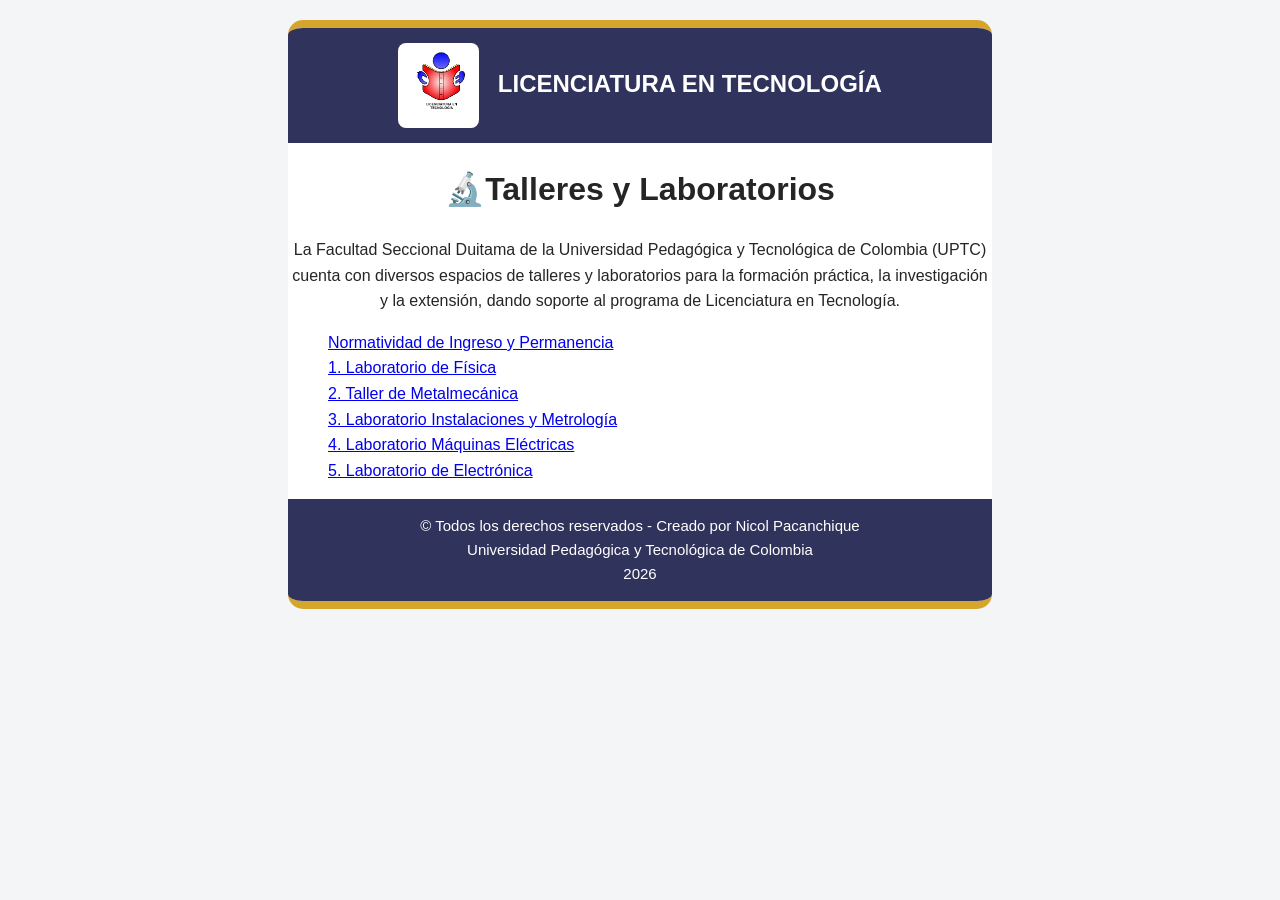
==== index.html @ 5341cfa4 "Fix typo in author name in index.html" ====
<!DOCTYPE html>
<html lang="es">
<head>
  <meta charset="UTF-8">
  <meta name="viewport" content="width=device-width, initial-scale=1">
  <title>Laboratorios y Talleres – UPTC Duitama</title>
  <link rel="stylesheet" href="estilos.css">
</head>

<body>
<div class="div_ppal">

  <p class="encabezado">
    <span class="caja_logo">
      <img src="lictec.png" alt="Logo de la Licenciatura en Tecnología">
    </span>
    LICENCIATURA EN TECNOLOGÍA
  </p>

  <header>
    <h1>🔬Talleres y Laboratorios</h1>
  </header>

  <p class="p-cabezote">La Facultad Seccional Duitama de la Universidad Pedagógica y Tecnológica de 
    Colombia (UPTC) cuenta con diversos espacios de talleres y laboratorios para la formación práctica, 
    la investigación y la extensión, dando soporte al programa de Licenciatura en Tecnología.</p>


    <ul>
      <li><a href="normatividad.html">Normatividad de Ingreso y Permanencia</a></li>
      <li><a href="fisica.html">1. Laboratorio de Física</a></li>
      <li><a href="metalmecanica.html">2. Taller de Metalmecánica</a></li>
      <li><a href="metrologia.html">3. Laboratorio Instalaciones y Metrología</a></li>
      <li><a href="electricas.html">4. Laboratorio Máquinas Eléctricas</a></li>
      <li><a href="electronica.html">5. Laboratorio de Electrónica</a></li>
    </ul>


  <p class="pie">
              &copy; Todos los derechos reservados - Creado por Nicol Pacanchique
        <br>
        Universidad Pedagógica y Tecnológica de Colombia
        <br>
        2026
    </p>


</div>
</body>
</html>
---- estilos.css ----
body {
    font-family: Arial, sans-serif;
    font-size: 16px;
    color: #252525;
    background-color: #F4F5F7;
    margin: 0;
    line-height: 1.6;
}

.div_ppal {
    width: 55%;
    margin: 20px auto;
    padding: 0;
    background-color: white;
    border-radius: 15px;
    overflow: hidden;
    border-top: 8px solid #D6A52B;
    border-bottom: 8px solid #D6A52B;
}

.caja_logo {
    display: inline-block;
    background-color: white;
    padding: 8px;
    border-radius: 8px;
    vertical-align: middle;
    margin-right: 12px;
}

.caja_logo img {
    width: 90px;
    display: block;
}
.encabezado {
    background-color: #30335B;
    color: white;
    text-align: center;
    font-size: 24px;
    font-weight: bold;
    padding: 15px;
    margin: 0;
}

.encabezado img {
    width: 65px;
    height: auto;
    display: block;
    margin: 0 auto 8px auto;
}

.banner_principal {
    width: 93%;
    height:auto;
    display:inline-block;
    border-radius:10px;

}

.lema {
    background-color: #30335B;
    color: #D6A52B;
    text-align: center;
    font-size: 18px;
    padding: 0 15px 15px 15px;
    margin: 0;
}

.institucion {
    background-color: #30335B;
    color: white;
    text-align: center;
    font-size: 14px;
    padding: 0 15px 15px 15px;
    margin: 0;
}
.p_imag{
     text-align:center;
}


.mensaje_inicio {
    text-align: center;
    color: #30335B;
    background-color: #F5EEDF;
    padding: 18px;
    font-size: 20px;
    font-weight: bold;
    margin: 15px auto;
    width: 90%;
    border-radius: 13px;
}



h2 {
    font-size: 28px;
    color: #30335B;
    text-align: center;
    margin: 15px;
}

.presentacion {
    font-size: 18px;
    color: #252525;
    text-align: center;
    margin: 10px 20px;
}

hr {
    border: 0;
    height: 2px;
    background-color: #D6A52B;
    width: 95%;
    margin: 20px auto;
}

.tarjetas {
    width: 95%;
    margin: 20px auto;
    border-spacing: 10px;
    border-collapse: separate;
    table-layout: fixed;
}


.tarjetas td {
    background-color: #F5EEDF;
    padding: 15px;
    border: none;
    border-top: 5px solid #D6A52B;
    border-radius: 15px;
    vertical-align: top;
}


.f1c1 {
    background-color: #F5EEDF;
}

.f1c2 {
    background-color: #EDF0F5;
}

.f2c1 {
    background-color: #EDF0F5;
}

.f2c2 {
    background-color: #F5EEDF;
}

.f3c1 {
    background-color: #F5EEDF;
}

.f3c2 {
    background-color: #EDF0F5;
}

.tarjetas h3 {
    font-size: 20px;
    color: #171717;
    margin: 0 0 5px 0;
}

.tarjetas p {
    font-size: 16px;
    color: #252525;
    text-align: left;
    margin: 5px 0;
}

.tarjetas a {
    font-size: 16px;
    color: #30335B;
    text-decoration: none;
    font-weight: bold;
}

.pie {
    background-color: #30335B;
    color: white;
    text-align: center;
    font-size: 15px;
    
    padding: 15px;
    margin: 0;
}


.titulo_inicio {
    background-color: #F5EEDF;
    color: #30335B;
    text-align: center;
    font-size: 28px;
    padding: 15px 10px 5px 10px;
    margin: 0;
}

.presentacion {
    background-color: #F5EEDF;
    color: #30335B;
    text-align: center;
    font-size: 18px;
    font-weight: bold;
    padding: 5px 10px;
    margin: 0;
}

.subpresentacion {
    background-color: #F5EEDF;
    color: #252525;
    text-align: center;
    font-size: 16px;
    padding: 5px 10px 15px 10px;
    margin: 0;
}


.acordeon {
  border: 1px solid #c9d3de;
  border-radius: 6px;
  margin-bottom: 10px;
  background: #F5C827;
}

.acordeon summary,
.regla summary {
  cursor: pointer;
  padding: 12px 16px;
  list-style-position: inside;
}

.acordeon summary h3,
.regla summary h3 {
  display: inline;
  font-size: 1.05rem;
}

.acordeon[open] summary,
.regla details[open] summary {
  border-bottom: 1px solid #c9d3de;
}

.acordeon p,
.regla ul {
  padding: 12px 16px;
}

.regla ul {
  padding-left: 36px;
}


nav a[aria-current="page"] {
  font-weight: bold;
  text-decoration: underline;
}

/* Botón volver al menú */
.volver {
  margin: 16px 0;
}

.volver a {
  display: inline-block;
  padding: 8px 16px;
  border: 1px solid #12355b;
  border-radius: 6px;
  text-decoration: none;
  color: #12355b;
}

.volver a:hover,
.volver a:focus {
  background: #12355b;
  color: #fff;
}



.acordeon p {
  padding: 8px 16px;
}

.acordeon ul,
.acordeon ol {
  padding: 4px 16px 12px 40px;
}

.acordeon li {
  margin-bottom: 6px;
}


.centrado,
header h1,
.p-cabezote,
footer p {
  text-align: center;
}

footer p {
  font-family: "Arial Narrow", Arial, sans-serif;
}


hr.linea-azul {
  width: 500px;
  max-width: 95%;
  height: 3px;
  background-color: blue;
}


.acordeon .acordeon {
  margin: 8px 16px 12px;
}

.acordeon .acordeon summary h3 {
  font-size: 1rem;
}

ul{
  list-style-type: none;
}

nav ul {
  list-style: none;
  margin: 24px auto;
  padding: 0;
  display: flex;
  flex-wrap: wrap;
  justify-content: center;
  gap: 12px;
}

nav ul li a {
  display: block;
  padding: 14px 22px;
  background: #12355b;
  color: #fff;
  text-decoration: none;
  font-weight: bold;
  border-radius: 8px;
  border-bottom: 4px solid #ffb703;
  box-shadow: 0 3px 8px rgba(0, 0, 0, 0.25);
  transition: background 0.2s, color 0.2s, transform 0.2s;
}

nav ul li a:hover,
nav ul li a:focus {
  background: #ffb703;
  color: #12355b;
  transform: translateY(-3px);
}


.imagen {
  margin: 16px auto 24px;
  text-align: center;
}

.imagen img,
.centrado img,
.foto-acordeon {
  width: 250px;
  height: 250px;
  object-fit: cover;
  box-shadow: 8px 10px 12px #D6A52B;
  border-radius: 20px;
}

.imagen img,
.centrado img {
  display: inline-block;
  vertical-align: middle;
}

.foto-acordeon {
  display: block;
  margin: 12px auto;
}


.imagen.doble .contenedor-imagen {
  display: flex;
  flex-wrap: wrap;
  justify-content: center;
  gap: 24px;
}


.anterior-siguiente {
  display: flex;
  justify-content: space-between;
  gap: 12px;
  margin: 24px 0 8px;
}

.anterior-siguiente a {
  text-decoration: none;
  color: #12355b;
  font-weight: bold;
}

.anterior-siguiente a:hover,
.anterior-siguiente a:focus {
  text-decoration: underline;
}
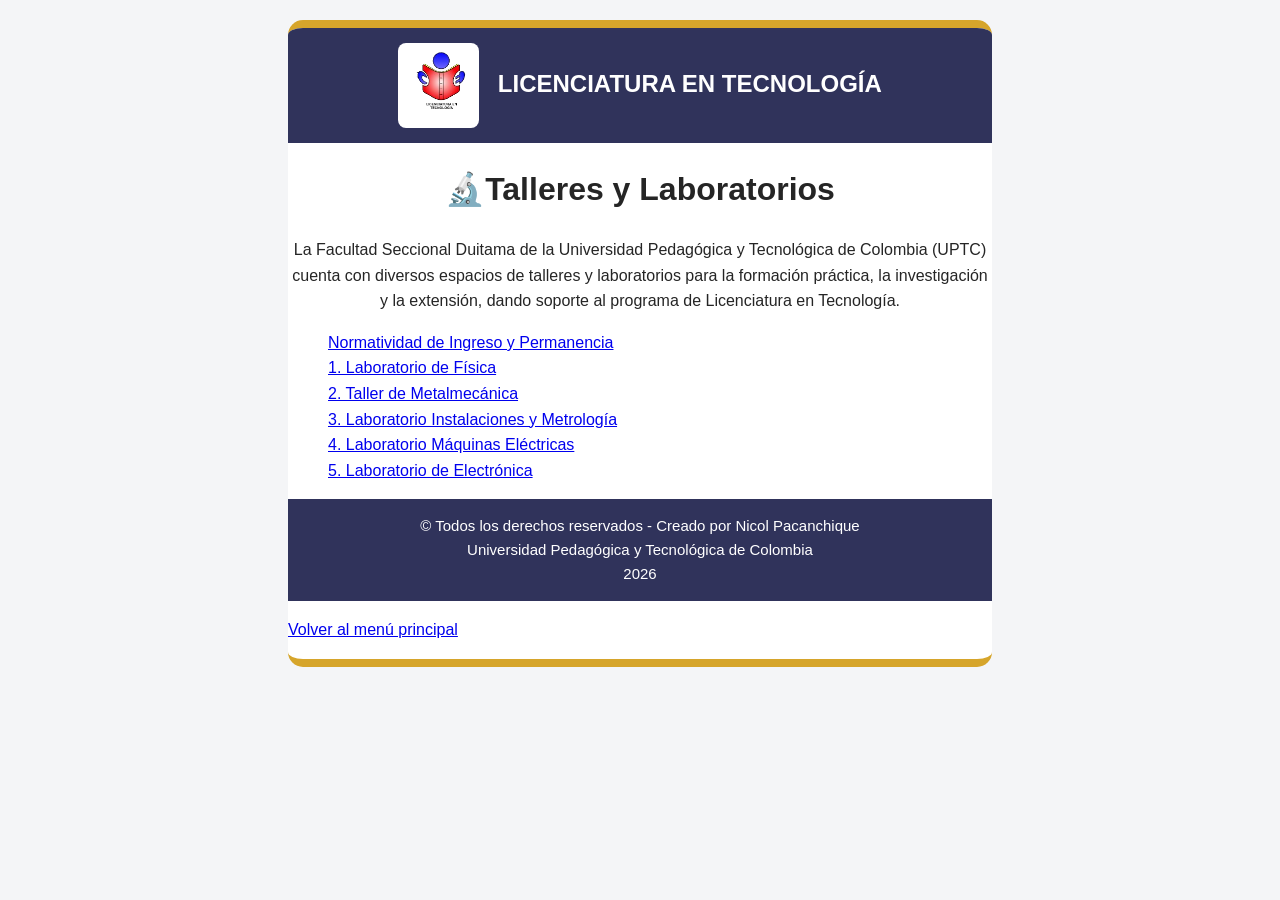
==== commit 1ae3ce09: "Add link to main menu in index.html" ====
--- a/index.html
+++ b/index.html
@@ -43,6 +43,9 @@
         <br>
         2026
     </p>
+    <p class="menu">
+    <a href="https://nurygo.github.io/Cr-ditos-Libres/proyecto%20lictec/index.html">Volver al menú principal</a>
+    </p>
 
 
 </div>
--- a/estilos.css
+++ b/estilos.css
@@ -135,26 +135,47 @@
 
 .f1c1 {
     background-color: #F5EEDF;
+    
 }
 
 .f1c2 {
     background-color: #EDF0F5;
+      border: 1px solid #c9d3de;
+  border-radius: 6px;
+  margin-bottom: 10px;
+  background: #F5C827;
 }
 
 .f2c1 {
     background-color: #EDF0F5;
+      border: 1px solid #c9d3de;
+  border-radius: 6px;
+  margin-bottom: 10px;
+  background: #F5C827;
 }
 
 .f2c2 {
     background-color: #F5EEDF;
+      border: 1px solid #c9d3de;
+  border-radius: 6px;
+  margin-bottom: 10px;
+  background: #F5C827;
 }
 
 .f3c1 {
     background-color: #F5EEDF;
+      border: 1px solid #c9d3de;
+  border-radius: 6px;
+  margin-bottom: 10px;
+  background: #F5C827;
 }
 
 .f3c2 {
     background-color: #EDF0F5;
+      border: 1px solid #c9d3de;
+  border-radius: 6px;
+  margin-bottom: 10px;
+  background: #F5C827;
 }
 
 .tarjetas h3 {
@@ -217,6 +238,7 @@
 }
 
 
+
 .acordeon {
   border: 1px solid #c9d3de;
   border-radius: 6px;
@@ -257,7 +279,7 @@
   text-decoration: underline;
 }
 
-/* Botón volver al menú */
+
 .volver {
   margin: 16px 0;
 }
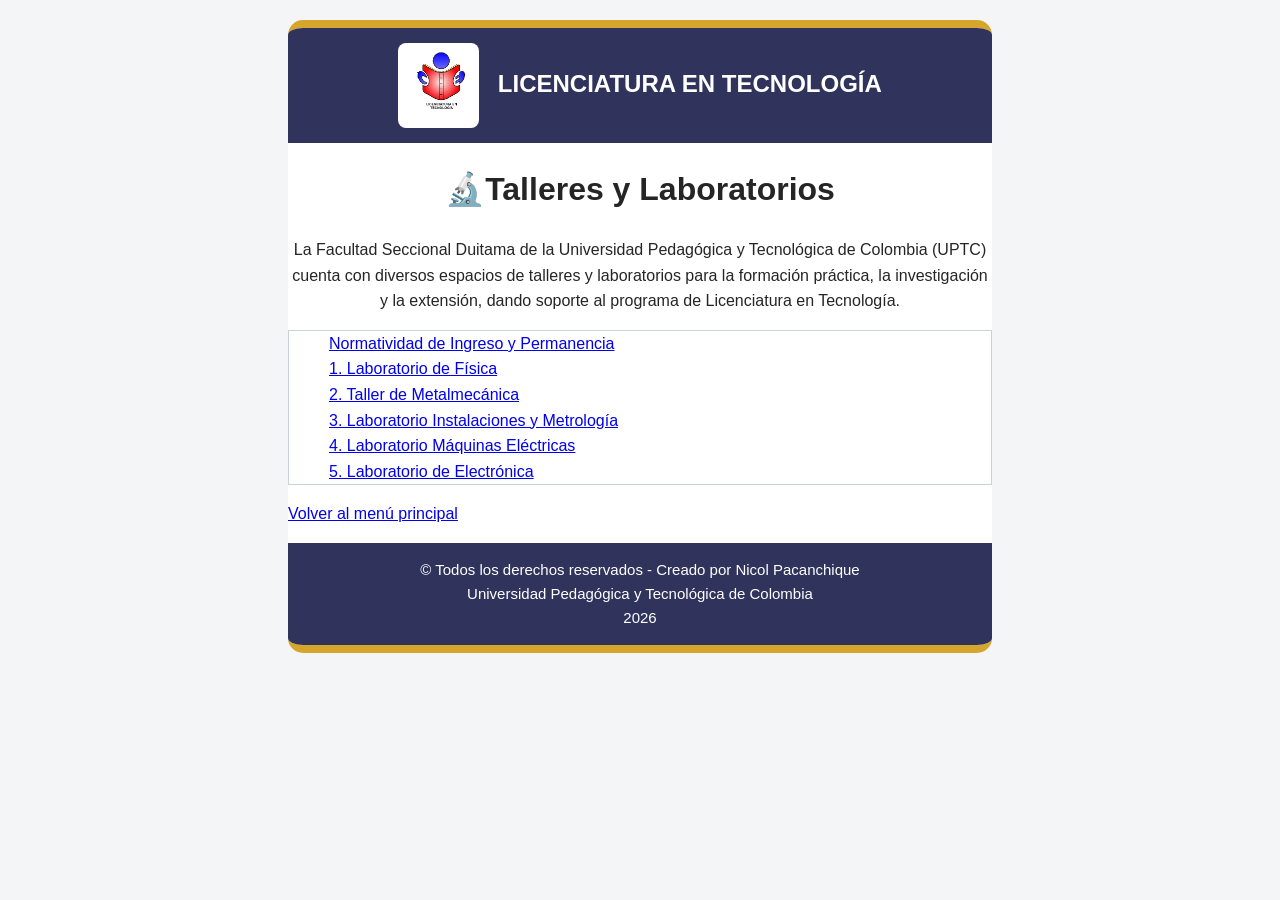
==== commit 235f0e5a: "Refactor menu link placement in index.html Removed duplicate 'Volver al menú principal' link and add" ====
--- a/index.html
+++ b/index.html
@@ -34,6 +34,9 @@
       <li><a href="electricas.html">4. Laboratorio Máquinas Eléctricas</a></li>
       <li><a href="electronica.html">5. Laboratorio de Electrónica</a></li>
     </ul>
+ <p class="menu">
+    <a href="https://nurygo.github.io/Cr-ditos-Libres/proyecto%20lictec/index.html">Volver al menú principal</a>
+    </p>
 
 
   <p class="pie">
@@ -43,10 +46,7 @@
         <br>
         2026
     </p>
-    <p class="menu">
-    <a href="https://nurygo.github.io/Cr-ditos-Libres/proyecto%20lictec/index.html">Volver al menú principal</a>
-    </p>
-
+   
 
 </div>
 </body>
--- a/estilos.css
+++ b/estilos.css
@@ -344,40 +344,44 @@
 }
 
 ul{
-  list-style-type: none;
-}
-
-nav ul {
-  list-style: none;
-  margin: 24px auto;
-  padding: 0;
-  display: flex;
-  flex-wrap: wrap;
-  justify-content: center;
-  gap: 12px;
+  list-style-type:none;
+  border: 1px solid #c9d3de;
+}
+
+
+    margin: 24px auto;
+    padding: 10px;
+    display: flex;
+    flex-wrap: wrap;
+    justify-content: center;
+    border: 1px solid #c9d3de;
+    border-radius: 6px;
+    margin-bottom: 10px;
+    background: #F5C827;
+}
+
+nav ul li {
+    margin: 5px;
 }
 
 nav ul li a {
-  display: block;
-  padding: 14px 22px;
-  background: #12355b;
-  color: #fff;
-  text-decoration: none;
-  font-weight: bold;
-  border-radius: 8px;
-  border-bottom: 4px solid #ffb703;
-  box-shadow: 0 3px 8px rgba(0, 0, 0, 0.25);
-  transition: background 0.2s, color 0.2s, transform 0.2s;
+    display: block;
+    padding: 14px 22px;
+    background: #12355b;
+    color: white;
+    text-decoration: none;
+    font-weight: bold;
+    border-radius: 8px;
+    border-bottom: 4px solid #D6A52B;
+    box-shadow: 0 3px 8px rgba(0, 0, 0, 0.25);
+    transition: background 0.2s, color 0.2s, transform 0.2s;
 }
 
 nav ul li a:hover,
 nav ul li a:focus {
-  background: #ffb703;
-  color: #12355b;
-  transform: translateY(-3px);
-}
-
-
+    background: #F5C827;
+    color: #12355b;
+    transform: translateY(-3px);
 .imagen {
   margin: 16px auto 24px;
   text-align: center;
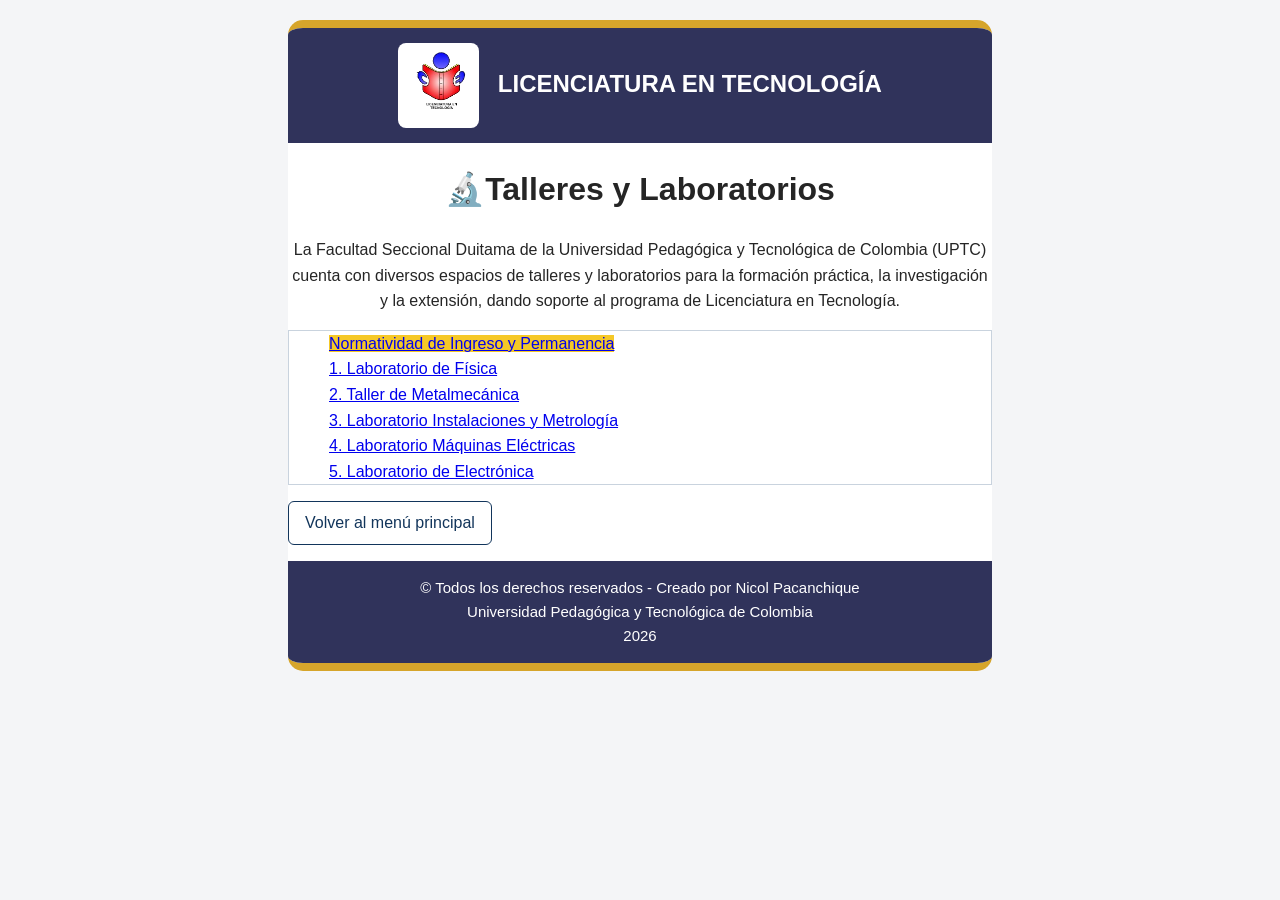
==== commit ab363a04: "Fix typo in list item tag in index.html" ====
--- a/index.html
+++ b/index.html
@@ -27,7 +27,7 @@
 
 
     <ul>
-      <li><a href="normatividad.html">Normatividad de Ingreso y Permanencia</a></li>
+      <lityle style="background-color:#F5C827"><a href="normatividad.html">Normatividad de Ingreso y Permanencia</a></li>
       <li><a href="fisica.html">1. Laboratorio de Física</a></li>
       <li><a href="metalmecanica.html">2. Taller de Metalmecánica</a></li>
       <li><a href="metrologia.html">3. Laboratorio Instalaciones y Metrología</a></li>
--- a/estilos.css
+++ b/estilos.css
@@ -348,40 +348,47 @@
   border: 1px solid #c9d3de;
 }
 
-
-    margin: 24px auto;
-    padding: 10px;
-    display: flex;
-    flex-wrap: wrap;
-    justify-content: center;
-    border: 1px solid #c9d3de;
-    border-radius: 6px;
-    margin-bottom: 10px;
-    background: #F5C827;
-}
-
-nav ul li {
-    margin: 5px;
+nav ul {
+  list-style: none;
+  margin: 24px auto;
+  padding: 0;
+  display: flex;
+  flex-wrap: wrap;
+  justify-content: center;
+  border: 1px solid #c9d3de;
+  border-radius: 6px;
+  margin-bottom: 10px;
+  background: #F5C827;
+ 
 }
 
 nav ul li a {
-    display: block;
-    padding: 14px 22px;
-    background: #12355b;
-    color: white;
-    text-decoration: none;
-    font-weight: bold;
-    border-radius: 8px;
-    border-bottom: 4px solid #D6A52B;
-    box-shadow: 0 3px 8px rgba(0, 0, 0, 0.25);
-    transition: background 0.2s, color 0.2s, transform 0.2s;
+  display: block;
+  padding: 14px 22px;
+  background: #12355b;
+  color: #fff;
+  text-decoration: none;
+  font-weight: bold;
+  border-radius: 8px;
+  border-bottom: 4px solid #ffb703;
+  box-shadow: 0 3px 8px rgba(0, 0, 0, 0.25);
+  transition: background 0.2s, color 0.2s, transform 0.2s;
+   border: 1px solid #c9d3de;
+  border-radius: 6px;
+  margin-bottom: 10px;
+  background: #F5C827;
+ 
 }
 
 nav ul li a:hover,
 nav ul li a:focus {
-    background: #F5C827;
-    color: #12355b;
-    transform: translateY(-3px);
+  
+  background: #ffb703;
+  color: #12355b;
+  transform: translateY(-3px);
+}
+
+
 .imagen {
   margin: 16px auto 24px;
   text-align: center;
@@ -429,8 +436,21 @@
   color: #12355b;
   font-weight: bold;
 }
-
-.anterior-siguiente a:hover,
-.anterior-siguiente a:focus {
-  text-decoration: underline;
-}
+.menu {
+  margin: 16px 0;
+}
+
+.menu a {
+  display: inline-block;
+  padding: 8px 16px;
+  border: 1px solid #12355b;
+  border-radius: 6px;
+  text-decoration: none;
+  color: #12355b;
+}
+
+.menu a:hover,
+.menu a:focus {
+  background: #12355b;
+  color: #fff;
+}
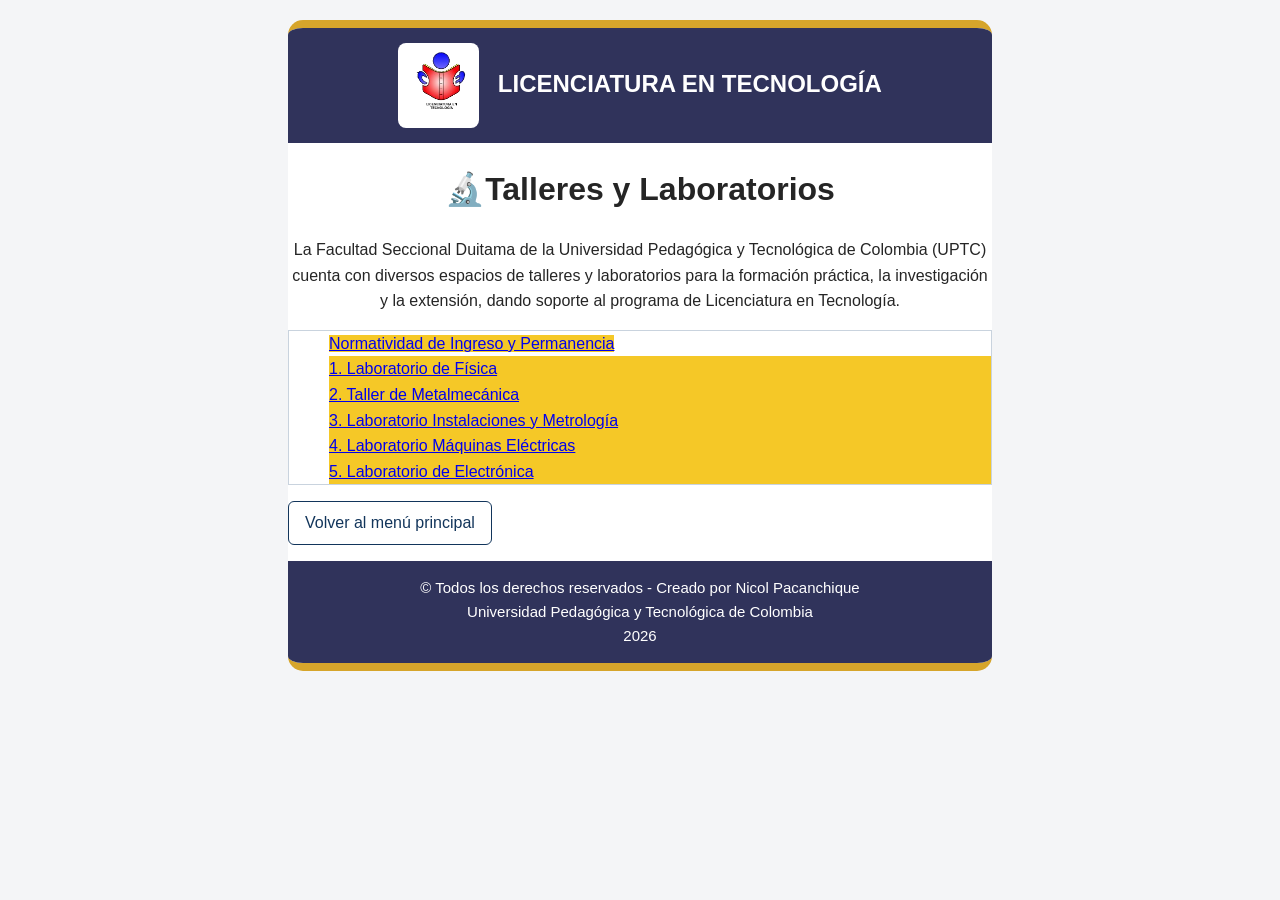
==== commit d5f31f1f: "Add background color to list items in index.html Updated list items to include background color styl" ====
--- a/index.html
+++ b/index.html
@@ -28,11 +28,11 @@
 
     <ul>
       <lityle style="background-color:#F5C827"><a href="normatividad.html">Normatividad de Ingreso y Permanencia</a></li>
-      <li><a href="fisica.html">1. Laboratorio de Física</a></li>
-      <li><a href="metalmecanica.html">2. Taller de Metalmecánica</a></li>
-      <li><a href="metrologia.html">3. Laboratorio Instalaciones y Metrología</a></li>
-      <li><a href="electricas.html">4. Laboratorio Máquinas Eléctricas</a></li>
-      <li><a href="electronica.html">5. Laboratorio de Electrónica</a></li>
+      <li style="background-color:#F5C827"><a href="fisica.html">1. Laboratorio de Física</a></li>
+      <li style="background-color:#F5C827"><a href="metalmecanica.html">2. Taller de Metalmecánica</a></li>
+      <li style="background-color:#F5C827"><a href="metrologia.html">3. Laboratorio Instalaciones y Metrología</a></li>
+      <li style="background-color:#F5C827"><a href="electricas.html">4. Laboratorio Máquinas Eléctricas</a></li>
+      <li style="background-color:#F5C827"><a href="electronica.html">5. Laboratorio de Electrónica</a></li>
     </ul>
  <p class="menu">
     <a href="https://nurygo.github.io/Cr-ditos-Libres/proyecto%20lictec/index.html">Volver al menú principal</a>
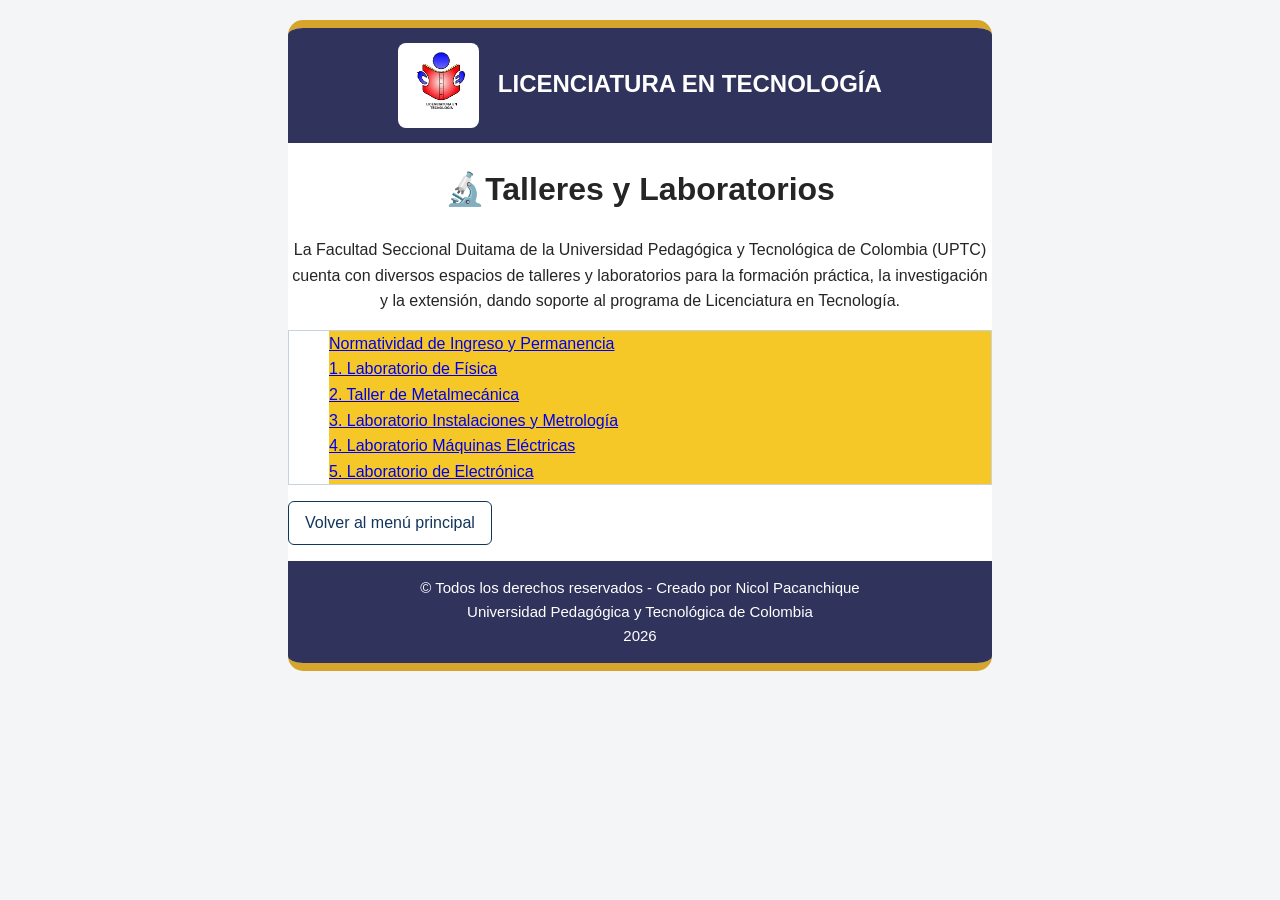
==== commit 9b9ba0b6: "Fix typo in list item tag in index.html" ====
--- a/index.html
+++ b/index.html
@@ -27,7 +27,7 @@
 
 
     <ul>
-      <lityle style="background-color:#F5C827"><a href="normatividad.html">Normatividad de Ingreso y Permanencia</a></li>
+      <li style="background-color:#F5C827" ><a href="normatividad.html">Normatividad de Ingreso y Permanencia</a></li>
       <li style="background-color:#F5C827"><a href="fisica.html">1. Laboratorio de Física</a></li>
       <li style="background-color:#F5C827"><a href="metalmecanica.html">2. Taller de Metalmecánica</a></li>
       <li style="background-color:#F5C827"><a href="metrologia.html">3. Laboratorio Instalaciones y Metrología</a></li>
